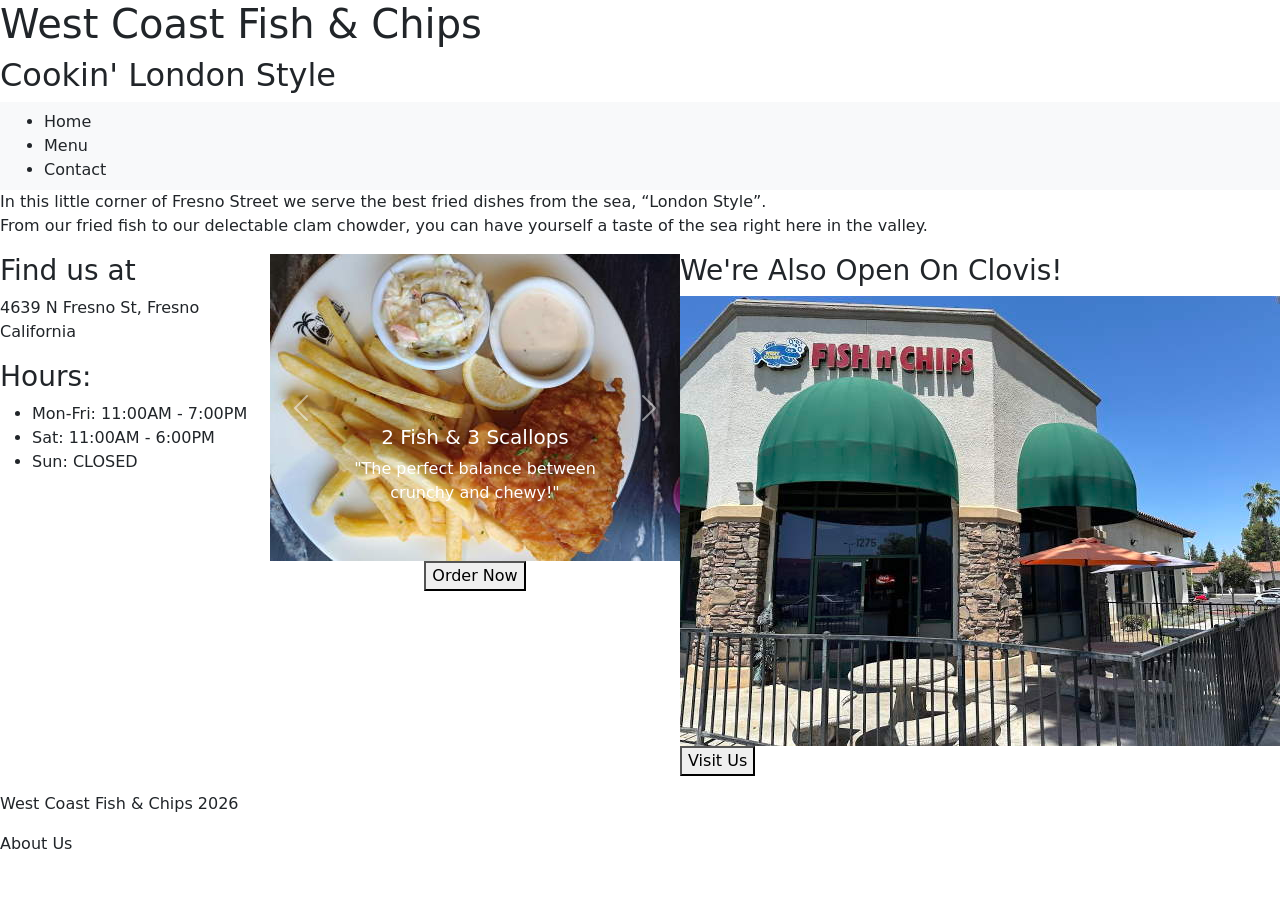
==== index.html @ 203bc4cc "Added and Reassigned Stylesheets" ====
<!DOCTYPE html>
<html lang="en">
<head>
 <meta name="viewport" content="width=device-width, initial-scale=1">
  <!-- Bootstrap Style Link -->
<link href="https://cdn.jsdelivr.net/npm/bootstrap@5.3.3/dist/css/bootstrap.min.css" rel="stylesheet">
<!-- Google Font Link-->
<link rel="preconnect" href="https://fonts.googleapis.com">
<link rel="preconnect" href="https://fonts.gstatic.com" crossorigin>
<link href="https://fonts.googleapis.com/css2?family=Caprasimo&family=Varela+Round&display=swap" rel="stylesheet">
<!-- My Style Sheet -->
<link href="styles/styles_master.css" rel="stylesheet">
<link href="styles/styles_index.css" rel="stylesheet">
<title>Welcome to West Coast Fish & Chips!</title>
</head>
<body>
<header>
<!-- Restauraunt Title-->
<h1 class="wcfc_title">West Coast Fish & Chips</h1>
<h2 class="wcfc_sub_title">Cookin' London Style</h2> <!-- Will replace with <p> later-->
</header>
<!-- Navigation Bar -->
<nav class="navbar navbar-expand-lg bg-body-tertiary wcfc_nav_base">
  <div class="container-fluid">
  <button class="navbar-toggler" type="button" data-bs-toggle="collapse" data-bs-target="#navbarSupportedContent" aria-controls="navbarSupportedContent" aria-expanded="false" aria-label="Toggle navigation">
      <span class="navbar-toggler-icon"></span>
    </button>
    <div class="collapse navbar-collapse wcfc_nav_container" id="navbarSupportedContent">
      <ul class="me-auto mb-lg-0 wcfc_nav_select">
        <li>
          <a class="nav-link active wcfc_nav_link" href="index.html" aria-current="page">Home</a>
        </li>
        <li>
          <a class="nav-link wcfc_nav_link" href="menu.html">Menu</a>
        </li>
		<li>
          <a class="nav-link wcfc_nav_link" href="contact.html">Contact</a>
        </li>
      </ul>
    </div>
  </div>
</nav>
<!-- Welcome Message -->
<article class="wcfc_welcome">
<p>In this little corner of Fresno Street we serve the best fried dishes from the sea, “London Style”.<br>
From our fried fish to our delectable clam chowder, you can have yourself a taste of the sea right here in the valley.
</p>
</article>
<!-- Main, with flex control -->
<main class="d-inline-flex flex-row mb-3 wcfc_index_flex">
<!-- Hours -->
<aside class="wcfc_side_info">
<h3>Find us at</h3>
<p>4639 N Fresno St, Fresno California</p>
<h3>Hours:</h3>
<ul>
<li>Mon-Fri: 11:00AM - 7:00PM</li>
<li>Sat: 11:00AM - 6:00PM</li>
<li>Sun: CLOSED</li>
</ul>
</aside>
<!-- Food Preview Carousel -->
<section class="wcfc_preview">
<div id="carouselExampleCaptions" class="carousel slide wcfc_carousel_base">
  <!--<div class="carousel-indicators">
    <button type="button" data-bs-target="#carouselExampleCaptions" data-bs-slide-to="0" class="active" aria-current="true" aria-label="Slide 1"></button>
    <button type="button" data-bs-target="#carouselExampleCaptions" data-bs-slide-to="1" aria-label="Slide 2"></button>
    <button type="button" data-bs-target="#carouselExampleCaptions" data-bs-slide-to="2" aria-label="Slide 3"></button>
  </div>-->
  <div class="carousel-inner wcfc_carousel">
    <div class="carousel-item active">
	<!-- Food Thumbnail 1 -->
      <img src="img/preview-fish.jpg" class="wcfc_img_preview" alt="A platter of one fried fish, with fries and condiments on the side. Appears to be missing a key ingredient.">
      <div class="carousel-caption d-none d-md-block wcfc_img_preview_caption">
	  <!-- Food Marketing 1 -->
        <h5>2 Fish & 3 Scallops</h5>
        <p>"The perfect balance between crunchy and chewy!"</p>
      </div>
    </div>
    <div class="carousel-item">
		<!-- Food Thumbnail 2 -->
      <img src="img/preview-shrimp.jpg" class="wcfc_img_preview" alt="A paper plate of various fried curled shrimps, with fries and condiments on the side.">
      <div class="carousel-caption d-none d-md-block wcfc_img_preview_caption">
	  <!-- Food Marketing 2 -->
        <h5>12 Prawns</h5>
        <p>"The fruit of the sea, all in one basket!"</p>
      </div>
    </div>
    <div class="carousel-item">
		<!-- Food Thumbnail 3 -->
      <img src="img/menu-chowder.jpg" class="wcfc_img_preview" alt="Closeup of a bread bowl filled with a clam chowder broth">
      <div class="carousel-caption d-none d-md-block wcfc_img_preview_caption">
	  <!-- Food Marketing 3 -->
        <h5>Clam Chowder Bowl</h5>
        <p>"Our toasty buttery buns should keep that chowder afloat!"</p>
      </div>
    </div>
  </div>
  <button class="carousel-control-prev" type="button" data-bs-target="#carouselExampleCaptions" data-bs-slide="prev">
    <span class="carousel-control-prev-icon wcfc_carousel_button" aria-hidden="true"></span>
    <span class="visually-hidden">Previous</span>
  </button>
  <button class="carousel-control-next" type="button" data-bs-target="#carouselExampleCaptions" data-bs-slide="next">
    <span class="carousel-control-next-icon wcfc_carousel_button" aria-hidden="true"></span>
    <span class="visually-hidden">Next</span>
  </button>
</div>
<!-- Order Button -->
<div class="d-flex justify-content-center">
<a href="https://www.ubereats.com/store/west-coast-fish-n-chips/BEp4804iTOW16O578aSQXQ"><button class="wcfc_primary_btn">Order Now</button></a>
</div>
</section>
<!-- Clovis Site Redirect -->
<aside class="wcfc_side_clovis">
<h3>We're Also Open On Clovis!</h3>
<img src="img/location-clovis.jpg" class="d-block" alt="The exterior of the Fresno Clovis restaurant. In front of the building is an outdoor dining area.">
<button onclick="visitClovis()" class="wcfc_secondary_btn">Visit Us</button>
</aside>
</main>
<footer class="wcfc_footer">
<p class="wcfc_copyright">West Coast Fish & Chips 2026</p>
<div class="wcfc_nav_container">
<a class="nav-link wcfc_footer_link" href="about.html" aria-current="page">About Us</a>
</div>
</footer>
</body>
<script src="https://cdn.jsdelivr.net/npm/bootstrap@5.3.3/dist/js/bootstrap.bundle.min.js"></script>
<script src="script.js"></script>
</html>
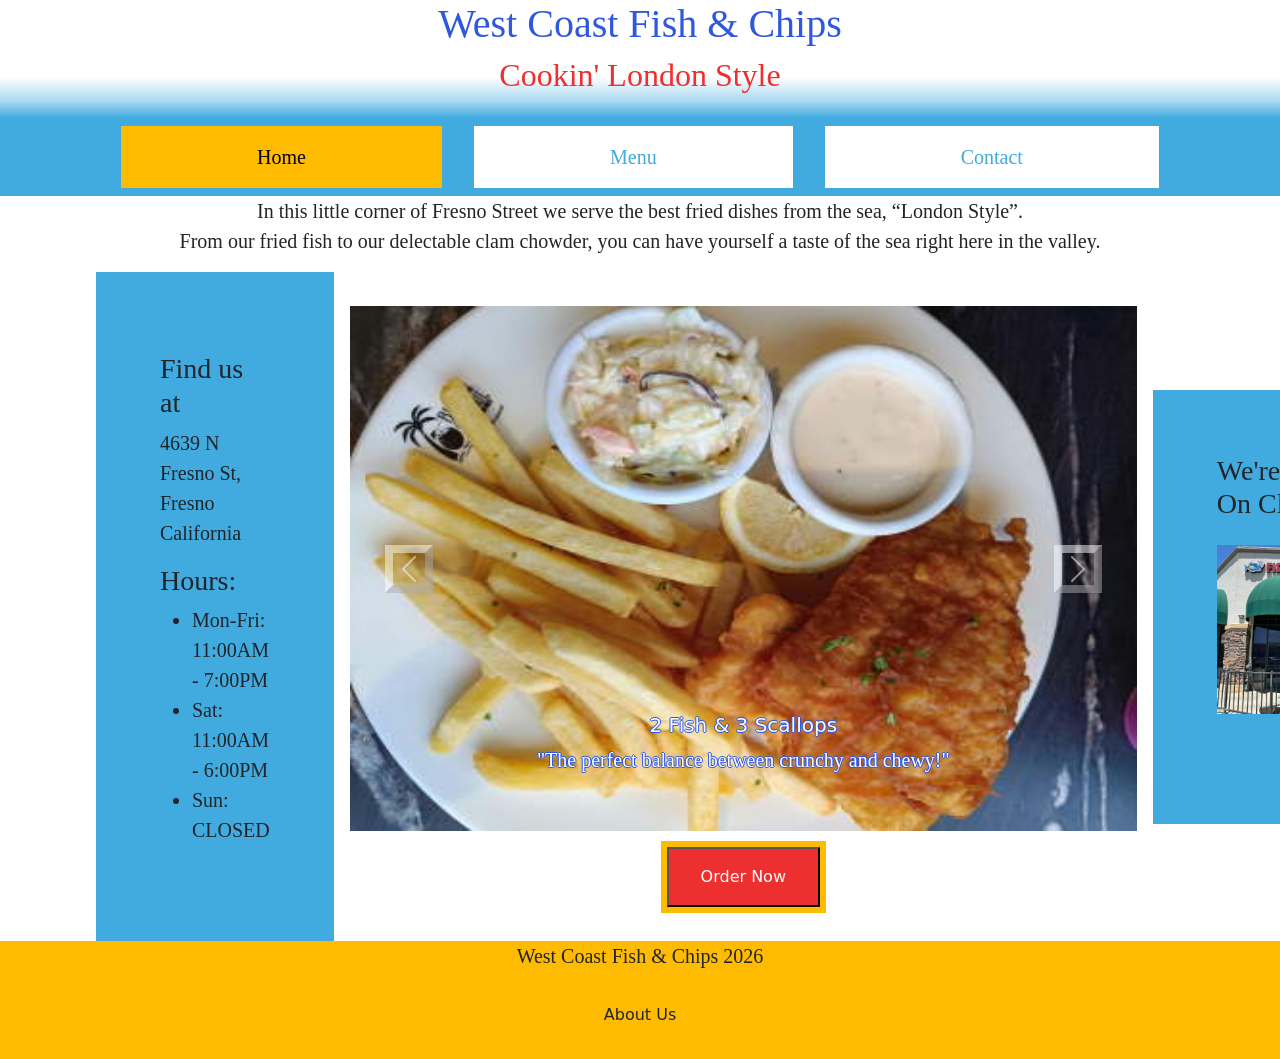
==== commit 814a75fd: "Removed bootstrap carousel style classes, and... (and...) - Removed green-text unused code - Recla" ====
--- a/index.html
+++ b/index.html
@@ -26,7 +26,7 @@
       <span class="navbar-toggler-icon"></span>
     </button>
     <div class="collapse navbar-collapse wcfc_nav_container" id="navbarSupportedContent">
-      <ul class="me-auto mb-lg-0 wcfc_nav_select">
+      <ul class="navbar-nav mb-2 mb-lg-0 wcfc_nav_select">
         <li>
           <a class="nav-link active wcfc_nav_link" href="index.html" aria-current="page">Home</a>
         </li>
@@ -47,9 +47,9 @@
 </p>
 </article>
 <!-- Main, with flex control -->
-<main class="d-inline-flex flex-row mb-3 wcfc_index_flex">
+<main class="wcfc_index_flex">
 <!-- Hours -->
-<aside class="wcfc_side_info">
+<section class="wcfc_side_info">
 <h3>Find us at</h3>
 <p>4639 N Fresno St, Fresno California</p>
 <h3>Hours:</h3>
@@ -58,20 +58,15 @@
 <li>Sat: 11:00AM - 6:00PM</li>
 <li>Sun: CLOSED</li>
 </ul>
-</aside>
+</section>
 <!-- Food Preview Carousel -->
 <section class="wcfc_preview">
 <div id="carouselExampleCaptions" class="carousel slide wcfc_carousel_base">
-  <!--<div class="carousel-indicators">
-    <button type="button" data-bs-target="#carouselExampleCaptions" data-bs-slide-to="0" class="active" aria-current="true" aria-label="Slide 1"></button>
-    <button type="button" data-bs-target="#carouselExampleCaptions" data-bs-slide-to="1" aria-label="Slide 2"></button>
-    <button type="button" data-bs-target="#carouselExampleCaptions" data-bs-slide-to="2" aria-label="Slide 3"></button>
-  </div>-->
   <div class="carousel-inner wcfc_carousel">
     <div class="carousel-item active">
 	<!-- Food Thumbnail 1 -->
       <img src="img/preview-fish.jpg" class="wcfc_img_preview" alt="A platter of one fried fish, with fries and condiments on the side. Appears to be missing a key ingredient.">
-      <div class="carousel-caption d-none d-md-block wcfc_img_preview_caption">
+      <div class="carousel-caption wcfc_img_preview_caption">
 	  <!-- Food Marketing 1 -->
         <h5>2 Fish & 3 Scallops</h5>
         <p>"The perfect balance between crunchy and chewy!"</p>
@@ -80,7 +75,7 @@
     <div class="carousel-item">
 		<!-- Food Thumbnail 2 -->
       <img src="img/preview-shrimp.jpg" class="wcfc_img_preview" alt="A paper plate of various fried curled shrimps, with fries and condiments on the side.">
-      <div class="carousel-caption d-none d-md-block wcfc_img_preview_caption">
+      <div class="carousel-caption wcfc_img_preview_caption">
 	  <!-- Food Marketing 2 -->
         <h5>12 Prawns</h5>
         <p>"The fruit of the sea, all in one basket!"</p>
@@ -89,7 +84,7 @@
     <div class="carousel-item">
 		<!-- Food Thumbnail 3 -->
       <img src="img/menu-chowder.jpg" class="wcfc_img_preview" alt="Closeup of a bread bowl filled with a clam chowder broth">
-      <div class="carousel-caption d-none d-md-block wcfc_img_preview_caption">
+      <div class="carousel-caption wcfc_img_preview_caption">
 	  <!-- Food Marketing 3 -->
         <h5>Clam Chowder Bowl</h5>
         <p>"Our toasty buttery buns should keep that chowder afloat!"</p>
@@ -111,11 +106,11 @@
 </div>
 </section>
 <!-- Clovis Site Redirect -->
-<aside class="wcfc_side_clovis">
+<section class="wcfc_side_clovis">
 <h3>We're Also Open On Clovis!</h3>
 <img src="img/location-clovis.jpg" class="d-block" alt="The exterior of the Fresno Clovis restaurant. In front of the building is an outdoor dining area.">
 <button onclick="visitClovis()" class="wcfc_secondary_btn">Visit Us</button>
-</aside>
+</section>
 </main>
 <footer class="wcfc_footer">
 <p class="wcfc_copyright">West Coast Fish & Chips 2026</p>
--- a/styles/styles_master.css
+++ b/styles/styles_master.css
@@ -0,0 +1,101 @@
+/* This style sheet handles navigation, footer, and the most recurring elements throughout the pages */
+/*General*/
+
+h1, h2, h3 {
+	font-family: "Caprasimo";
+}
+p, li {
+	font-family: "Varela Round";
+	font-size: 20px;
+}
+
+/* Logo */
+header {
+	text-align: center;
+	font-family: "Caprasimo";
+	background: linear-gradient(180deg,rgba(255, 255, 255, 1) 65%, rgba(173, 219, 242, 1) 85%, rgba(65, 171, 224, 1) 100%);
+	padding-bottom: 1rem;
+}
+
+.wcfc_title {
+	color: #2F58E0;
+}
+
+.wcfc_sub_title {
+	color: #ED2F2F;
+}
+
+/* Navigation */
+.wcfc_nav_base {
+	background-color: #41ABE0 !important;
+	--bs-navbar-nav-link-padding-x: 8.5rem;
+}
+
+.wcfc_nav_container {
+	display: flex;
+	justify-content: center;
+	gap: 16px;
+}
+
+.wcfc_nav_select {
+	display: flex;
+	gap: 32px;
+	list-style: none;
+}
+
+/* Navigation Button n States */
+.wcfc_nav_link {
+	background-color: white !important;
+	color: #41ABE0;
+	padding: 1rem 8rem;
+	font-size: 20px;
+	gap: 16px;
+}
+
+.wcfc_nav_link:hover {
+	background-color: #e3e3e3 !important;
+}
+
+.wcfc_nav_link[aria-current="page"] {
+	background-color: #FFBB00 !important;
+	color: black;
+}
+
+/* Primary Button */
+.wcfc_primary_btn {
+	background-color: #ED2F2F;
+	outline: 6px solid #FFBB00;
+	color: white;
+	padding: 1rem 2rem;
+}
+
+/* Footer */
+.wcfc_footer {
+	background-color: #FFBB00;
+	text-align: center;
+   left: 0;
+   bottom: 0;
+   width: 100%;
+}
+
+/* Footer Button n States */
+
+.wcfc_footer_link {
+	/*background-color: #41ABE0;*/
+	padding: 1rem 2rem;
+	margin-bottom: 1rem;
+}
+
+.wcfc_footer_link:hover {
+	text-decoration: underline;
+	background-color: white;
+}
+
+/* Media Queries */
+@media (max-width: 768px) {
+	.wcfc_nav_select {
+		margin-top: 8px;
+		margin-left: 0vw;
+		justify-content: center;
+	}
+}
--- a/styles/styles_index.css
+++ b/styles/styles_index.css
@@ -0,0 +1,75 @@
+/* This stylesheet handles elements EXCLUSIVE to index.html */
+
+/* Welcome Message */
+.wcfc_welcome {
+	text-align: center;
+}
+
+/* Main Section */
+.wcfc_index_flex {
+	display: flex;
+	flex-direction: row;
+	gap: 1rem;
+	align-items: center;
+	margin: 1rem 6rem auto;
+}
+
+/* Side cards - General */
+.wcfc_side_clovis, .wcfc_side_info {
+	background-color: #41ABE0;
+}
+
+.wcfc_side_info {
+	padding: 5rem 4rem;
+	display: flex;
+	flex-direction: column;
+}
+
+/* Preview Carousel */
+
+.wcfc_preview {
+		display: flex;
+	flex-direction: column;
+	gap: 1rem;
+}
+
+.wcfc_carousel { /* It's IMPORTANT that both the carousel and the images use the same dimensions, otherwise the whole thing would change when sliding to the next image*/
+	width: 787px;
+	height: 525px;
+	/*width: 590px;
+	height: 394px;*/
+}
+
+.wcfc_carousel_button {
+	outline: 8px outset white;
+}
+
+.wcfc_img_preview {
+	width: 787px;
+	height: 525px;
+	/*width: 590px;
+	height: 394px;*/
+}
+
+body .wcfc_img_preview_caption {
+	color: white;
+	text-shadow: -1px 0 #2F58E0, 0 1px #2F58E0, 1px 0 #2F58E0, 0 -1px #2F58E0;
+	font-size: 20px !important;
+}
+
+/* Side Card - Clovis */
+
+.wcfc_side_clovis {
+	padding: 4rem 4rem;
+	align-items: center;
+	display: flex;
+	flex-direction: column;
+	gap: 1rem;
+}
+
+.wcfc_side_clovis > img {
+	/*width: 300px;
+	height: 225px;*/
+	width: 225px;
+	height: 169px;
+}
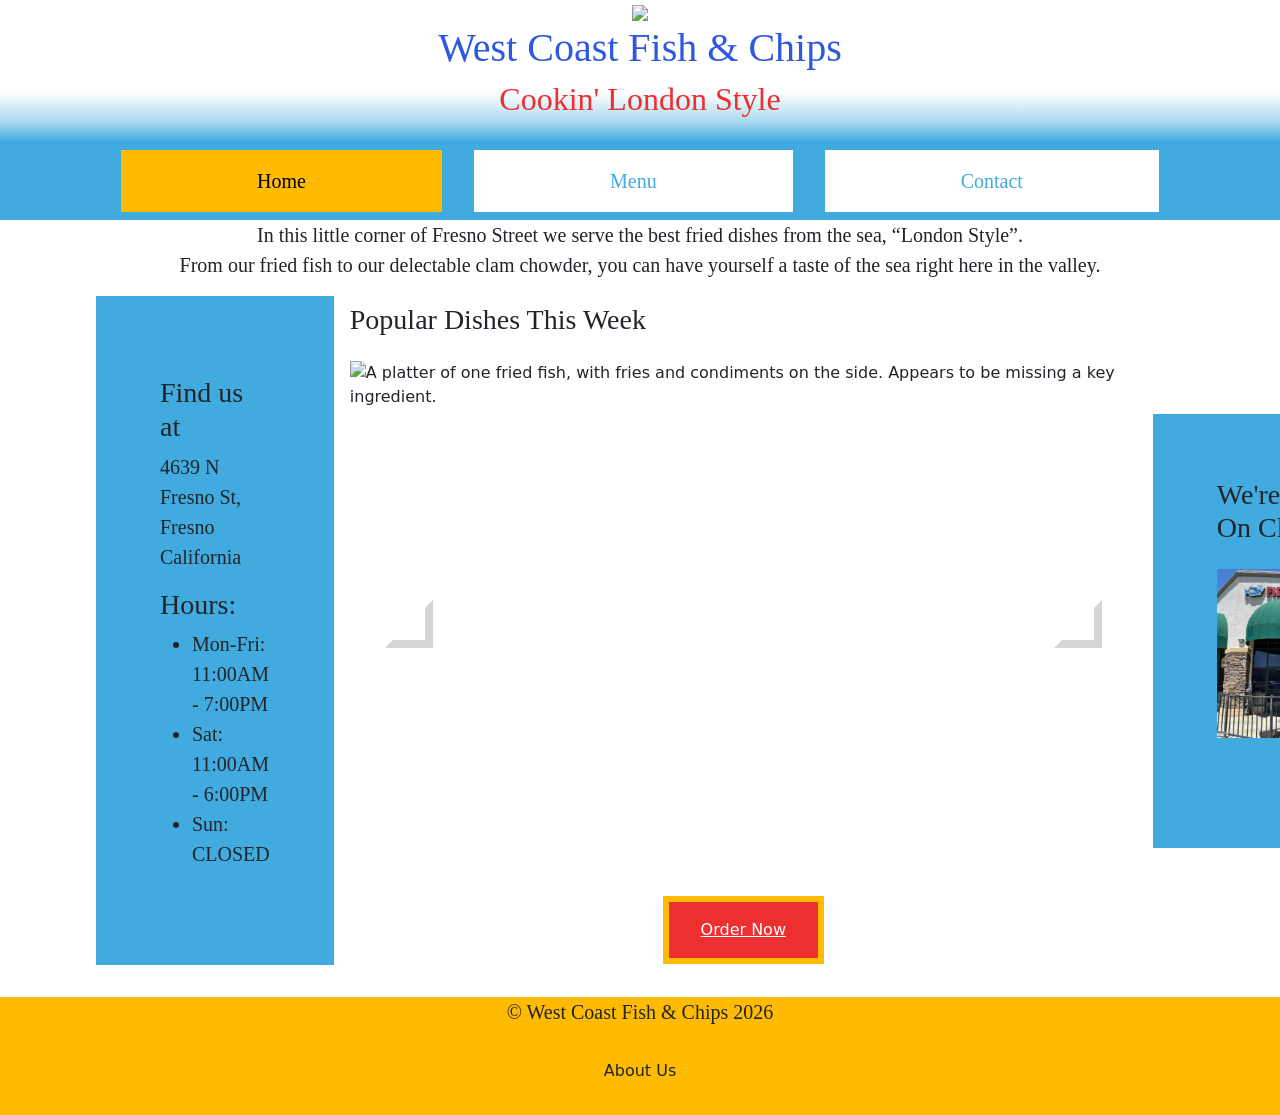
==== commit 1c8fb8e2: "Added Fish Logo and tweaked copyright (more in ext desc) - Also revised the preview images with bett" ====
--- a/index.html
+++ b/index.html
@@ -16,8 +16,11 @@
 <body>
 <header>
 <!-- Restauraunt Title-->
+<img src="img/logo-sm.png" class="wcfc_fish">
+<div class="wcfc_logo_title">
 <h1 class="wcfc_title">West Coast Fish & Chips</h1>
-<h2 class="wcfc_sub_title">Cookin' London Style</h2> <!-- Will replace with <p> later-->
+<h2 class="wcfc_sub_title">Cookin' London Style</h2>
+</div>
 </header>
 <!-- Navigation Bar -->
 <nav class="navbar navbar-expand-lg bg-body-tertiary wcfc_nav_base">
@@ -61,34 +64,20 @@
 </section>
 <!-- Food Preview Carousel -->
 <section class="wcfc_preview">
+<h3>Popular Dishes This Week</h3>
 <div id="carouselExampleCaptions" class="carousel slide wcfc_carousel_base">
   <div class="carousel-inner wcfc_carousel">
     <div class="carousel-item active">
 	<!-- Food Thumbnail 1 -->
-      <img src="img/preview-fish.jpg" class="wcfc_img_preview" alt="A platter of one fried fish, with fries and condiments on the side. Appears to be missing a key ingredient.">
-      <div class="carousel-caption wcfc_img_preview_caption">
-	  <!-- Food Marketing 1 -->
-        <h5>2 Fish & 3 Scallops</h5>
-        <p>"The perfect balance between crunchy and chewy!"</p>
-      </div>
+      <img src="img/index-fish.jpg" class="wcfc_img_preview" alt="A platter of one fried fish, with fries and condiments on the side. Appears to be missing a key ingredient.">
     </div>
     <div class="carousel-item">
 		<!-- Food Thumbnail 2 -->
-      <img src="img/preview-shrimp.jpg" class="wcfc_img_preview" alt="A paper plate of various fried curled shrimps, with fries and condiments on the side.">
-      <div class="carousel-caption wcfc_img_preview_caption">
-	  <!-- Food Marketing 2 -->
-        <h5>12 Prawns</h5>
-        <p>"The fruit of the sea, all in one basket!"</p>
-      </div>
+      <img src="img/index-shrimp.jpg" class="wcfc_img_preview" alt="A paper plate of various fried curled shrimps, with fries and condiments on the side.">
     </div>
     <div class="carousel-item">
 		<!-- Food Thumbnail 3 -->
-      <img src="img/menu-chowder.jpg" class="wcfc_img_preview" alt="Closeup of a bread bowl filled with a clam chowder broth">
-      <div class="carousel-caption wcfc_img_preview_caption">
-	  <!-- Food Marketing 3 -->
-        <h5>Clam Chowder Bowl</h5>
-        <p>"Our toasty buttery buns should keep that chowder afloat!"</p>
-      </div>
+      <img src="img/index-chowder.jpg" class="wcfc_img_preview" alt="Closeup of a bread bowl filled with a clam chowder broth">
     </div>
   </div>
   <button class="carousel-control-prev" type="button" data-bs-target="#carouselExampleCaptions" data-bs-slide="prev">
@@ -102,7 +91,7 @@
 </div>
 <!-- Order Button -->
 <div class="d-flex justify-content-center">
-<a href="https://www.ubereats.com/store/west-coast-fish-n-chips/BEp4804iTOW16O578aSQXQ"><button class="wcfc_primary_btn">Order Now</button></a>
+<a class="wcfc_primary_btn" href="https://www.ubereats.com/store/west-coast-fish-n-chips/BEp4804iTOW16O578aSQXQ">Order Now</a>
 </div>
 </section>
 <!-- Clovis Site Redirect -->
@@ -113,7 +102,7 @@
 </section>
 </main>
 <footer class="wcfc_footer">
-<p class="wcfc_copyright">West Coast Fish & Chips 2026</p>
+<p class="wcfc_copyright">© West Coast Fish & Chips 2026</p>
 <div class="wcfc_nav_container">
 <a class="nav-link wcfc_footer_link" href="about.html" aria-current="page">About Us</a>
 </div>
--- a/styles/styles_index.css
+++ b/styles/styles_index.css
@@ -11,7 +11,7 @@
 	flex-direction: row;
 	gap: 1rem;
 	align-items: center;
-	margin: 1rem 6rem auto;
+	margin: 1rem 6rem 2rem;
 }
 
 /* Side cards - General */
@@ -72,4 +72,49 @@
 	height: 225px;*/
 	width: 225px;
 	height: 169px;
-}+}
+
+/* Media Queries */
+@media (max-width: 768px) {
+	.wcfc_index_flex {
+		display: flex;
+		flex-direction: column;
+		margin: 1rem 2rem 0.5rem;
+	}
+	
+	.wcfc_carousel {
+		width: 394px;
+		height: 263px;
+	}
+	
+	.wcfc_img_preview {
+		width: 394px;
+		height: 263px;
+	}
+	
+	body .wcfc_img_preview_caption {
+		font-size: 12px !important;
+		background-color: white;
+		color: #2F58E0;
+		text-shadow: none;
+		padding-top: 0rem;
+		padding-bottom: 0rem;
+		outline: 4px solid #2F58E0;
+	}
+	
+	.wcfc_side_info {
+	padding: 1rem 1rem;
+	flex-direction: column;
+	text-align: center;
+	}
+	
+	.wcfc_side_clovis {
+		padding: 1rem 1rem;
+		text-align: center;
+		margin-bottom: 1rem;
+	}
+	
+	.wcfc_mobile_hide {
+		display: none;
+	}
+}
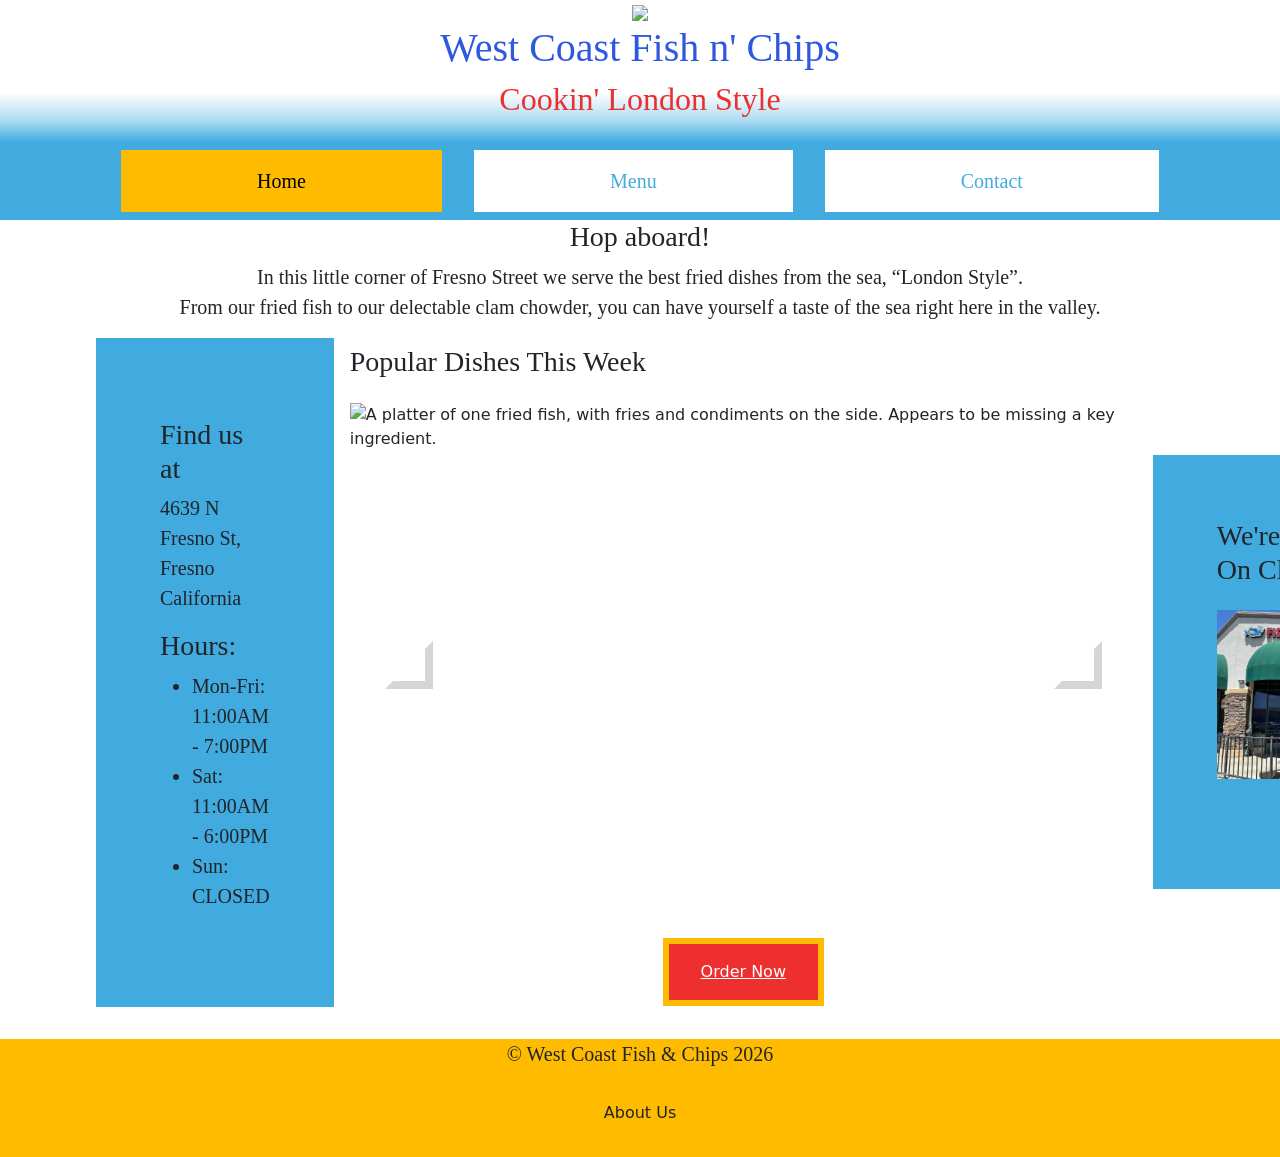
==== commit 7446fe2a: "Assigned classes to <h3> tags" ====
--- a/index.html
+++ b/index.html
@@ -11,14 +11,14 @@
 <!-- My Style Sheet -->
 <link href="styles/styles_master.css" rel="stylesheet">
 <link href="styles/styles_index.css" rel="stylesheet">
-<title>Welcome to West Coast Fish & Chips!</title>
+<title>Welcome to West Coast Fish n' Chips!</title>
 </head>
 <body>
 <header>
 <!-- Restauraunt Title-->
 <img src="img/logo-sm.png" class="wcfc_fish">
 <div class="wcfc_logo_title">
-<h1 class="wcfc_title">West Coast Fish & Chips</h1>
+<h1 class="wcfc_title">West Coast Fish n' Chips</h1>
 <h2 class="wcfc_sub_title">Cookin' London Style</h2>
 </div>
 </header>
@@ -45,6 +45,7 @@
 </nav>
 <!-- Welcome Message -->
 <article class="wcfc_welcome">
+<h3>Hop aboard!</h3>
 <p>In this little corner of Fresno Street we serve the best fried dishes from the sea, “London Style”.<br>
 From our fried fish to our delectable clam chowder, you can have yourself a taste of the sea right here in the valley.
 </p>
@@ -53,9 +54,9 @@
 <main class="wcfc_index_flex">
 <!-- Hours -->
 <section class="wcfc_side_info">
-<h3>Find us at</h3>
+<h3 class="wcfc_side_heading">Find us at</h3>
 <p>4639 N Fresno St, Fresno California</p>
-<h3>Hours:</h3>
+<h3 class="wcfc_side_heading">Hours:</h3>
 <ul>
 <li>Mon-Fri: 11:00AM - 7:00PM</li>
 <li>Sat: 11:00AM - 6:00PM</li>
@@ -96,7 +97,7 @@
 </section>
 <!-- Clovis Site Redirect -->
 <section class="wcfc_side_clovis">
-<h3>We're Also Open On Clovis!</h3>
+<h3 class="wcfc_side_heading">We're Also Open On Clovis!</h3>
 <img src="img/location-clovis.jpg" class="d-block" alt="The exterior of the Fresno Clovis restaurant. In front of the building is an outdoor dining area.">
 <button onclick="visitClovis()" class="wcfc_secondary_btn">Visit Us</button>
 </section>
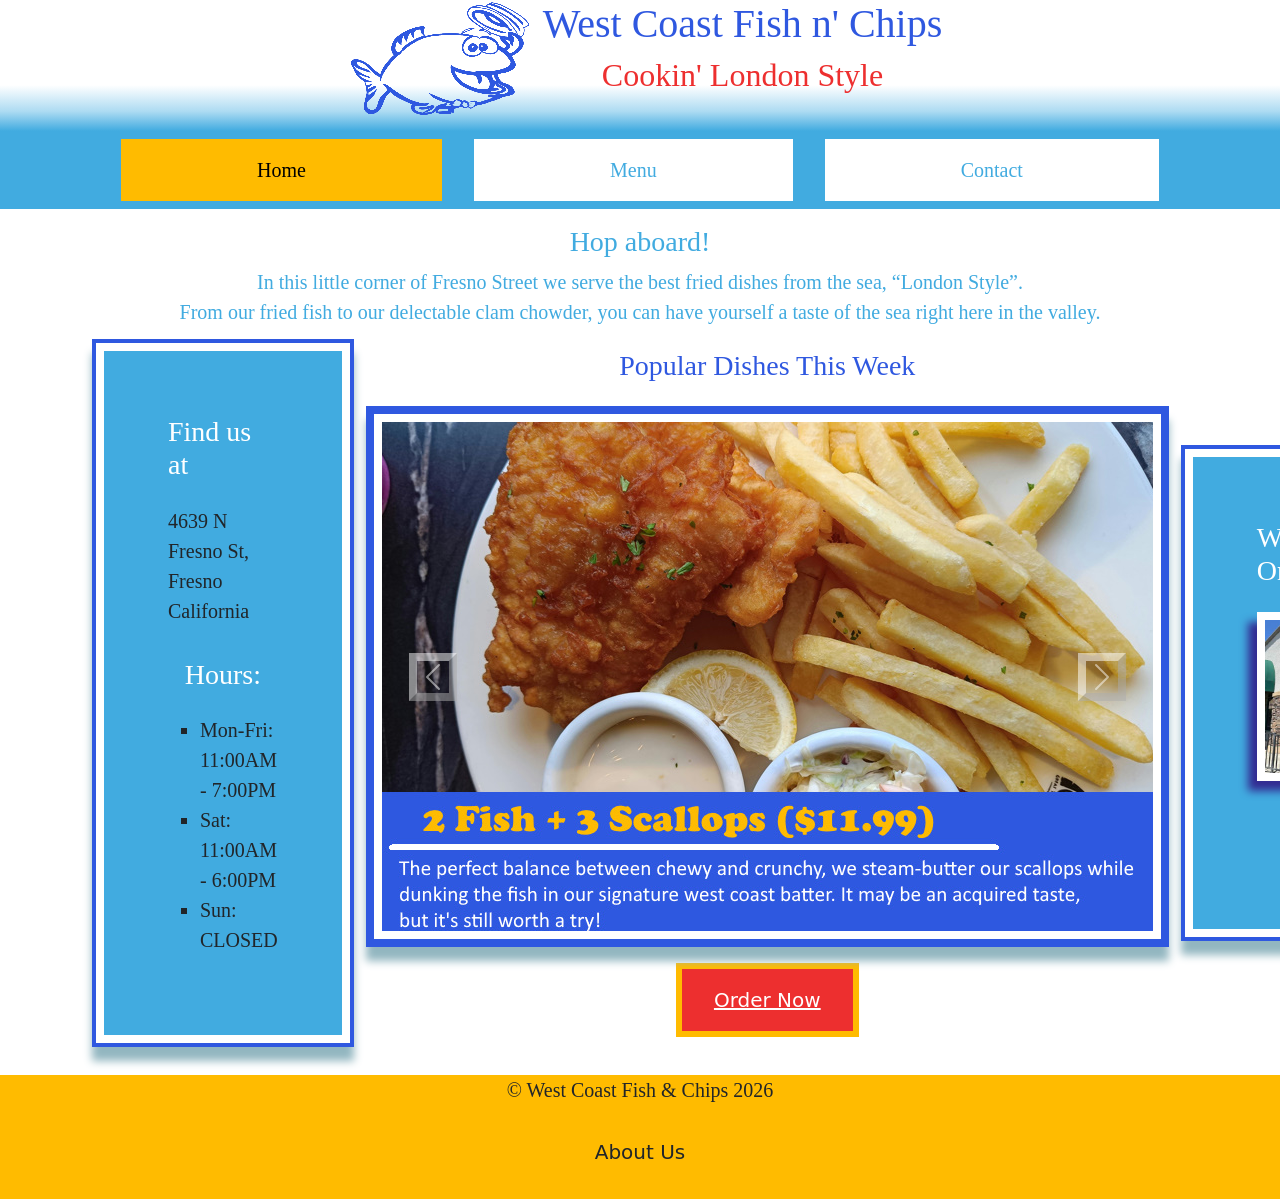
==== commit 6e1fbbc5: "Applied Lazy Loading to all images within <main>" ====
--- a/index.html
+++ b/index.html
@@ -70,15 +70,15 @@
   <div class="carousel-inner wcfc_carousel">
     <div class="carousel-item active">
 	<!-- Food Thumbnail 1 -->
-      <img src="img/index-fish.jpg" class="wcfc_img_preview" alt="A platter of one fried fish, with fries and condiments on the side. Appears to be missing a key ingredient.">
+      <img src="img/index-fish.jpg" class="wcfc_img_preview" loading="lazy" alt="A platter of one fried fish, with fries and condiments on the side. Appears to be missing a key ingredient.">
     </div>
     <div class="carousel-item">
 		<!-- Food Thumbnail 2 -->
-      <img src="img/index-shrimp.jpg" class="wcfc_img_preview" alt="A paper plate of various fried curled shrimps, with fries and condiments on the side.">
+      <img src="img/index-shrimp.jpg" class="wcfc_img_preview" loading="lazy" alt="A paper plate of various fried curled shrimps, with fries and condiments on the side.">
     </div>
     <div class="carousel-item">
 		<!-- Food Thumbnail 3 -->
-      <img src="img/index-chowder.jpg" class="wcfc_img_preview" alt="Closeup of a bread bowl filled with a clam chowder broth">
+      <img src="img/index-chowder.jpg" class="wcfc_img_preview" loading="lazy" alt="Closeup of a bread bowl filled with a clam chowder broth">
     </div>
   </div>
   <button class="carousel-control-prev" type="button" data-bs-target="#carouselExampleCaptions" data-bs-slide="prev">
@@ -98,7 +98,7 @@
 <!-- Clovis Site Redirect -->
 <section class="wcfc_side_clovis">
 <h3 class="wcfc_side_heading">We're Also Open On Clovis!</h3>
-<img src="img/location-clovis.jpg" class="d-block" alt="The exterior of the Fresno Clovis restaurant. In front of the building is an outdoor dining area.">
+<img src="img/location-clovis.jpg" loading="lazy" class="d-block" alt="The exterior of the Fresno Clovis restaurant. In front of the building is an outdoor dining area.">
 <button onclick="visitClovis()" class="wcfc_secondary_btn">Visit Us</button>
 </section>
 </main>
--- a/styles/styles_master.css
+++ b/styles/styles_master.css
@@ -9,12 +9,24 @@
 	font-size: 20px;
 }
 
+ul {
+list-style-type: square;
+}
+
 /* Logo */
 header {
-	text-align: center;
 	font-family: "Caprasimo";
 	background: linear-gradient(180deg,rgba(255, 255, 255, 1) 65%, rgba(173, 219, 242, 1) 85%, rgba(65, 171, 224, 1) 100%);
+	display: flex;
+	flex-direction: row;
+	justify-content: center;
 	padding-bottom: 1rem;
+}
+
+.wcfc_logo_title {
+	display: flex;
+	flex-direction: column;
+		text-align: center;
 }
 
 .wcfc_title {
@@ -50,10 +62,20 @@
 	padding: 1rem 8rem;
 	font-size: 20px;
 	gap: 16px;
+	transition: all 0.3s ease;
 }
 
 .wcfc_nav_link:hover {
 	background-color: #e3e3e3 !important;
+}
+
+.wcfc_nav_link:focus-visible {
+	border: 8px solid #ED2F2F;
+}
+
+.wcfc_nav_link:active {
+	background-color: #858585 !important;
+	color: white
 }
 
 .wcfc_nav_link[aria-current="page"] {
@@ -61,12 +83,55 @@
 	color: black;
 }
 
+.wcfc_nav_link[aria-current="page"]:hover {
+	background-color: #ffde82 !important;
+}
+
+.wcfc_nav_link[aria-current="page"]:active {
+	background-color: #d99100 !important;
+}
+
 /* Primary Button */
 .wcfc_primary_btn {
 	background-color: #ED2F2F;
-	outline: 6px solid #FFBB00;
+	border: 6px solid #FFBB00;
 	color: white;
 	padding: 1rem 2rem;
+	transition: all 0.3s ease;
+	font-size: 20px;
+}
+
+.wcfc_primary_btn:focus-visible {
+	border: 8px solid black;
+}
+
+.wcfc_primary_btn:hover {
+	background-color: #f77272;
+}
+
+.wcfc_primary_btn:active {
+	background-color: #07b504;
+	border: 6px solid red;
+}
+
+.wcfc_secondary_btn {
+	background-color: white;
+	border: 6px solid #FFBB00;
+	transition: all 0.3s ease;
+	padding: 1rem 2rem;
+}
+
+.wcfc_secondary_btn:hover {
+	background-color: #e3e3e3;
+}
+
+.wcfc_secondary_btn:active {
+	background-color: #858585;
+	color: white;
+}
+
+.wcfc_secondary_btn:focus-visible {
+	border: 8px solid black;
 }
 
 /* Footer */
@@ -84,11 +149,16 @@
 	/*background-color: #41ABE0;*/
 	padding: 1rem 2rem;
 	margin-bottom: 1rem;
+	transition: all 0.3s ease;
+	font-size: 20px;
 }
 
 .wcfc_footer_link:hover {
 	text-decoration: underline;
-	background-color: white;
+}
+
+.wcfc_footer_link:focus-visible {
+	border: 8px solid #ED2F2F;
 }
 
 /* Media Queries */
--- a/styles/styles_index.css
+++ b/styles/styles_index.css
@@ -1,15 +1,30 @@
 /* This stylesheet handles elements EXCLUSIVE to index.html */
+
+/* Headings */
+.wcfc_side_heading {
+	color: white;
+}
+
+h3 {
+	color: #2F58E0;
+}
 
 /* Welcome Message */
 .wcfc_welcome {
 	text-align: center;
+	margin: 1rem 8rem 1rem;
+	color: #41ABE0;
+}
+
+.wcfc_welcome > h3 {
+	color: inherit;
 }
 
 /* Main Section */
 .wcfc_index_flex {
 	display: flex;
 	flex-direction: row;
-	gap: 1rem;
+	gap: 1.5rem;
 	align-items: center;
 	margin: 1rem 6rem 2rem;
 }
@@ -19,10 +34,20 @@
 	background-color: #41ABE0;
 }
 
-.wcfc_side_info {
-	padding: 5rem 4rem;
+.wcfc_side_info, .wcfc_side_clovis {
+	padding: 4rem 4rem;
+	align-items: center;
 	display: flex;
 	flex-direction: column;
+	gap: 1rem;
+	outline: 4px solid #2F58E0;
+	border: 8px solid white;
+	filter: drop-shadow(0px 14px 4px #92b6c0);
+}
+
+.wcfc_side_clovis > img {
+	border: 8px solid white;
+	filter: drop-shadow(-9px 10px 4px #322b91);
 }
 
 /* Preview Carousel */
@@ -30,18 +55,29 @@
 .wcfc_preview {
 		display: flex;
 	flex-direction: column;
-	gap: 1rem;
+	gap: 1.5rem;
+}
+
+.wcfc_preview > h3 {
+	text-align: center;
 }
 
 .wcfc_carousel { /* It's IMPORTANT that both the carousel and the images use the same dimensions, otherwise the whole thing would change when sliding to the next image*/
 	width: 787px;
 	height: 525px;
+	outline: 8px solid #2F58E0;
+	border: 8px solid white;
+	filter: drop-shadow(0px 14px 4px #92b6c0);
 	/*width: 590px;
 	height: 394px;*/
 }
 
 .wcfc_carousel_button {
 	outline: 8px outset white;
+}
+
+.carousel-control-prev:focus-visible, .carousel-control-next:focus-visible {
+	background-color: rgba(237, 47, 47, 0.5);
 }
 
 .wcfc_img_preview {
@@ -52,20 +88,15 @@
 }
 
 body .wcfc_img_preview_caption {
-	color: white;
-	text-shadow: -1px 0 #2F58E0, 0 1px #2F58E0, 1px 0 #2F58E0, 0 -1px #2F58E0;
+	color: #2F58E0;
+	background-color: white;
 	font-size: 20px !important;
+	padding-top: 0rem;
+	padding-bottom: 0rem;
+	outline: 4px solid #2F58E0;
 }
 
 /* Side Card - Clovis */
-
-.wcfc_side_clovis {
-	padding: 4rem 4rem;
-	align-items: center;
-	display: flex;
-	flex-direction: column;
-	gap: 1rem;
-}
 
 .wcfc_side_clovis > img {
 	/*width: 300px;
@@ -76,6 +107,10 @@
 
 /* Media Queries */
 @media (max-width: 768px) {
+	.wcfc_welcome {
+		margin: 1rem 2rem 1rem;
+	}
+	
 	.wcfc_index_flex {
 		display: flex;
 		flex-direction: column;
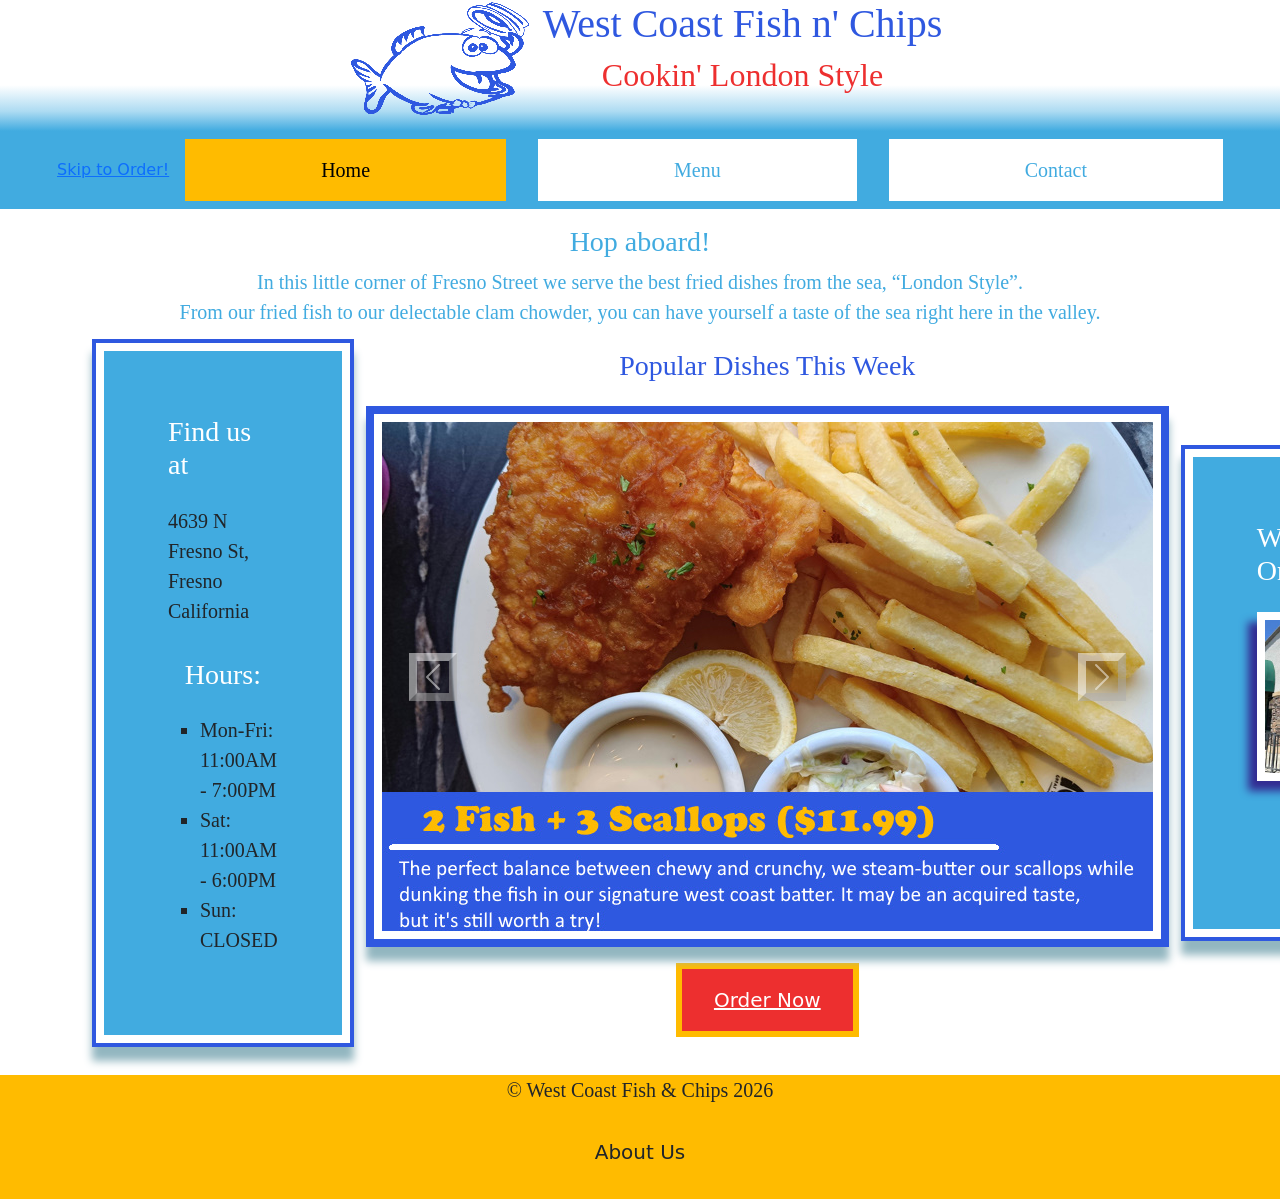
==== commit b44c721e: "Implemented Accessibility Skip" ====
--- a/index.html
+++ b/index.html
@@ -29,6 +29,7 @@
       <span class="navbar-toggler-icon"></span>
     </button>
     <div class="collapse navbar-collapse wcfc_nav_container" id="navbarSupportedContent">
+	<a href="#wcfc_order_btn" class="skip">Skip to Order!</a>
       <ul class="navbar-nav mb-2 mb-lg-0 wcfc_nav_select">
         <li>
           <a class="nav-link active wcfc_nav_link" href="index.html" aria-current="page">Home</a>
@@ -92,7 +93,7 @@
 </div>
 <!-- Order Button -->
 <div class="d-flex justify-content-center">
-<a class="wcfc_primary_btn" href="https://www.ubereats.com/store/west-coast-fish-n-chips/BEp4804iTOW16O578aSQXQ">Order Now</a>
+<a class="wcfc_primary_btn" id="wcfc_order_btn" href="https://www.ubereats.com/store/west-coast-fish-n-chips/BEp4804iTOW16O578aSQXQ">Order Now</a>
 </div>
 </section>
 <!-- Clovis Site Redirect -->
--- a/styles/styles_master.css
+++ b/styles/styles_master.css
@@ -158,7 +158,10 @@
 }
 
 .wcfc_footer_link:focus-visible {
-	border: 8px solid #ED2F2F;
+	color: #ED2F2F;
+	font-weight: bold;
+	font-size: 35px;
+	text-decoration: underline;
 }
 
 /* Media Queries */
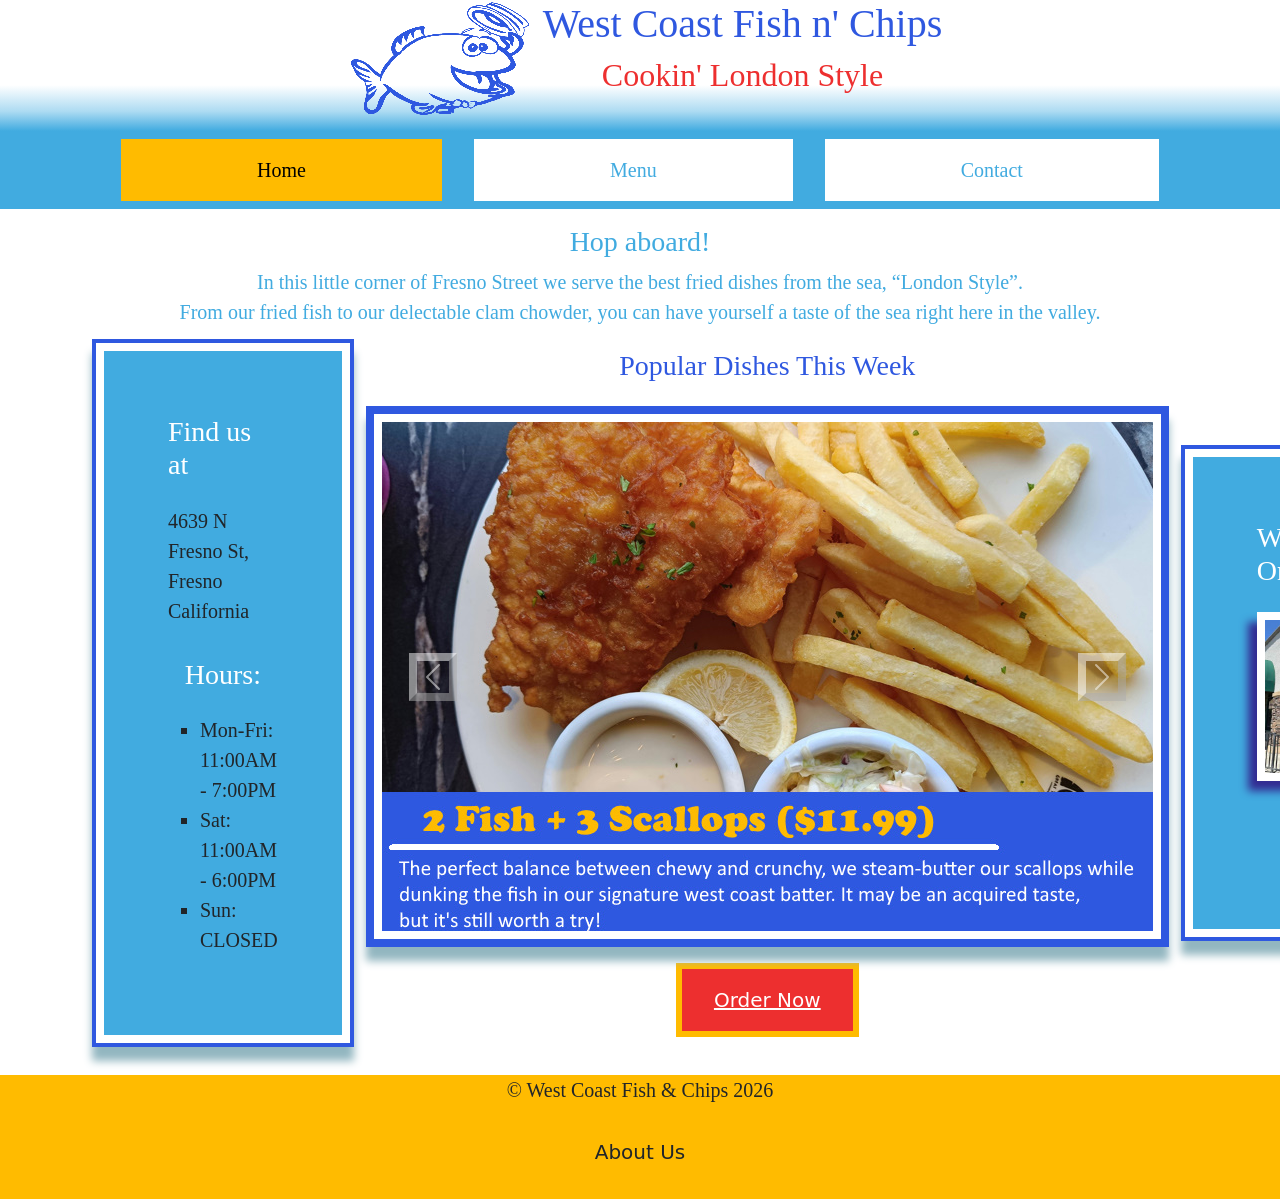
==== commit ab575829: "Shortened Alt Text" ====
--- a/index.html
+++ b/index.html
@@ -71,11 +71,11 @@
   <div class="carousel-inner wcfc_carousel">
     <div class="carousel-item active">
 	<!-- Food Thumbnail 1 -->
-      <img src="img/index-fish.jpg" class="wcfc_img_preview" loading="lazy" alt="A platter of one fried fish, with fries and condiments on the side. Appears to be missing a key ingredient.">
+      <img src="img/index-fish.jpg" class="wcfc_img_preview" loading="lazy" alt="A platter of one fried fish, with fries and condiments on the side.">
     </div>
     <div class="carousel-item">
 		<!-- Food Thumbnail 2 -->
-      <img src="img/index-shrimp.jpg" class="wcfc_img_preview" loading="lazy" alt="A paper plate of various fried curled shrimps, with fries and condiments on the side.">
+      <img src="img/index-shrimp.jpg" class="wcfc_img_preview" loading="lazy" alt="A paper plate of various fried curled shrimps with fries and condiments">
     </div>
     <div class="carousel-item">
 		<!-- Food Thumbnail 3 -->
@@ -99,7 +99,7 @@
 <!-- Clovis Site Redirect -->
 <section class="wcfc_side_clovis">
 <h3 class="wcfc_side_heading">We're Also Open On Clovis!</h3>
-<img src="img/location-clovis.jpg" loading="lazy" class="d-block" alt="The exterior of the Fresno Clovis restaurant. In front of the building is an outdoor dining area.">
+<img src="img/location-clovis.jpg" loading="lazy" class="d-block" alt="The exterior of the Fresno Clovis restaurant with an outdoor dining area.">
 <button onclick="visitClovis()" class="wcfc_secondary_btn">Visit Us</button>
 </section>
 </main>
--- a/styles/styles_master.css
+++ b/styles/styles_master.css
@@ -53,6 +53,14 @@
 	display: flex;
 	gap: 32px;
 	list-style: none;
+}
+
+.navbar-toggler-icon {
+    --bs-navbar-toggler-icon-bg: url("data:image/svg+xml,%3csvg xmlns='http://www.w3.org/2000/svg' viewBox='0 0 30 30'%3e%3cpath stroke='rgba%28255, 255, 255, 0.75%29' stroke-linecap='round' stroke-miterlimit='10' stroke-width='2' d='M4 7h22M4 15h22M4 23h22'/%3e%3c/svg%3e")
+}
+
+.navbar-toggler {
+	border: 2px solid white;
 }
 
 /* Navigation Button n States */
--- a/styles/styles_index.css
+++ b/styles/styles_index.css
@@ -7,6 +7,27 @@
 
 h3 {
 	color: #2F58E0;
+}
+
+/* Skip */
+.skip {
+  position: absolute;
+  left: -10000px;
+  width: 1px;
+  height: 1px;
+  overflow: hidden;
+  background-color: #ED2F2F;
+  font-size: 1.5rem;
+  	transition: all 0.3s ease;
+}
+
+.skip:focus {
+  position: static;
+  width: 16rem;
+  height: 3rem;
+  outline: 0.5rem solid #FFBB00;
+  color: white;
+  text-align: center;
 }
 
 /* Welcome Message */
@@ -106,7 +127,7 @@
 }
 
 /* Media Queries */
-@media (max-width: 768px) {
+@media (max-width: 1210px) {
 	.wcfc_welcome {
 		margin: 1rem 2rem 1rem;
 	}
@@ -118,13 +139,13 @@
 	}
 	
 	.wcfc_carousel {
-		width: 394px;
-		height: 263px;
+		width: 787px;
+		height: 525px;
 	}
 	
 	.wcfc_img_preview {
-		width: 394px;
-		height: 263px;
+		width: 787px;
+		height: 525px;
 	}
 	
 	body .wcfc_img_preview_caption {
@@ -153,3 +174,15 @@
 		display: none;
 	}
 }
+
+@media (max-width: 834px) {
+	.wcfc_carousel {
+		width: 394px;
+		height: 263px;
+	}
+	
+	.wcfc_img_preview {
+		width: 394px;
+		height: 263px;
+	}
+}
